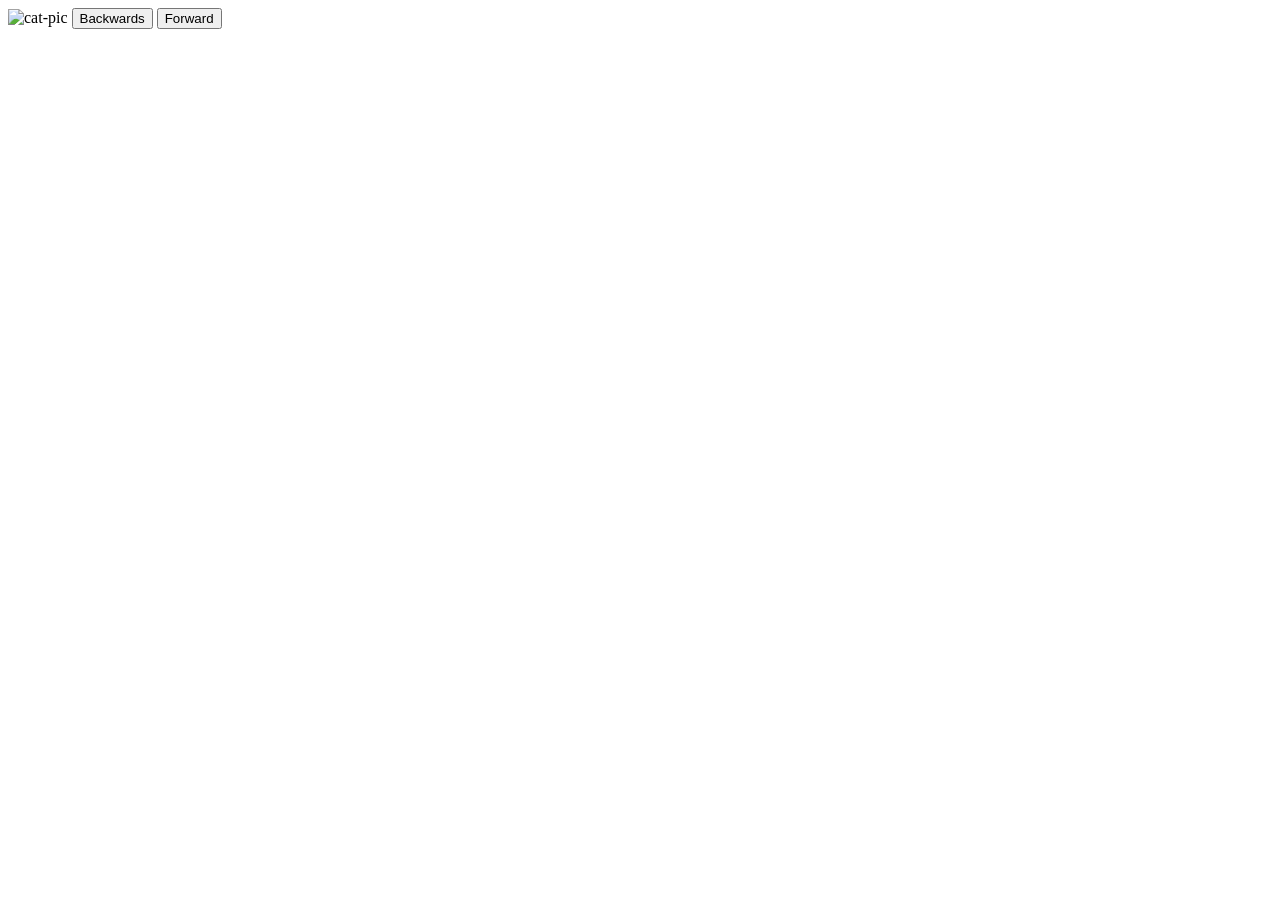
==== Sprint-3/slideshow/index.html @ a71181cd "Changed the title." ====
<!doctype html>
<html lang="en">
  <head>
    <meta charset="UTF-8" />
    <meta name="viewport" content="width=device-width, initial-scale=1.0" />
    <title>Slideshow</title>
    <script defer src="slideshow.js"></script>
  </head>
  <body>
    <img id="carousel-img" src="./assets/cute-cat-a.png" alt="cat-pic" />
    <button type="button" id="backward-btn">Backwards</button>
    <button type="button" id="forward-btn">Forward</button>
  </body>
</html>
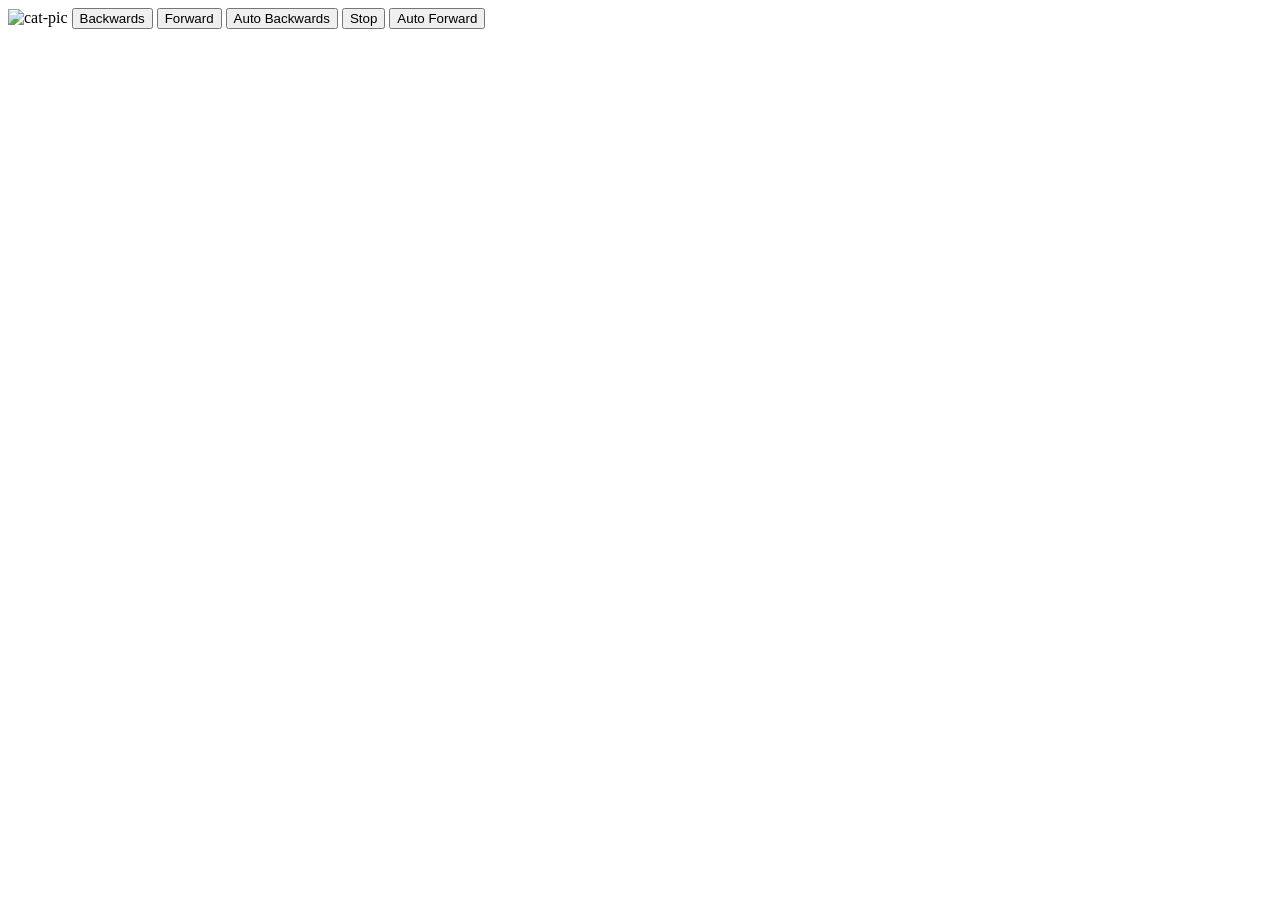
==== commit cc243003: "Added 3 more buttons." ====
--- a/Sprint-3/slideshow/index.html
+++ b/Sprint-3/slideshow/index.html
@@ -10,5 +10,8 @@
     <img id="carousel-img" src="./assets/cute-cat-a.png" alt="cat-pic" />
     <button type="button" id="backward-btn">Backwards</button>
     <button type="button" id="forward-btn">Forward</button>
+    <button type="button" id="auto-btn">Auto Backwards</button>
+    <button type="button" id="stop-btn">Stop</button>
+    <button type="button" id="auto-forward-btn">Auto Forward</button>
   </body>
 </html>
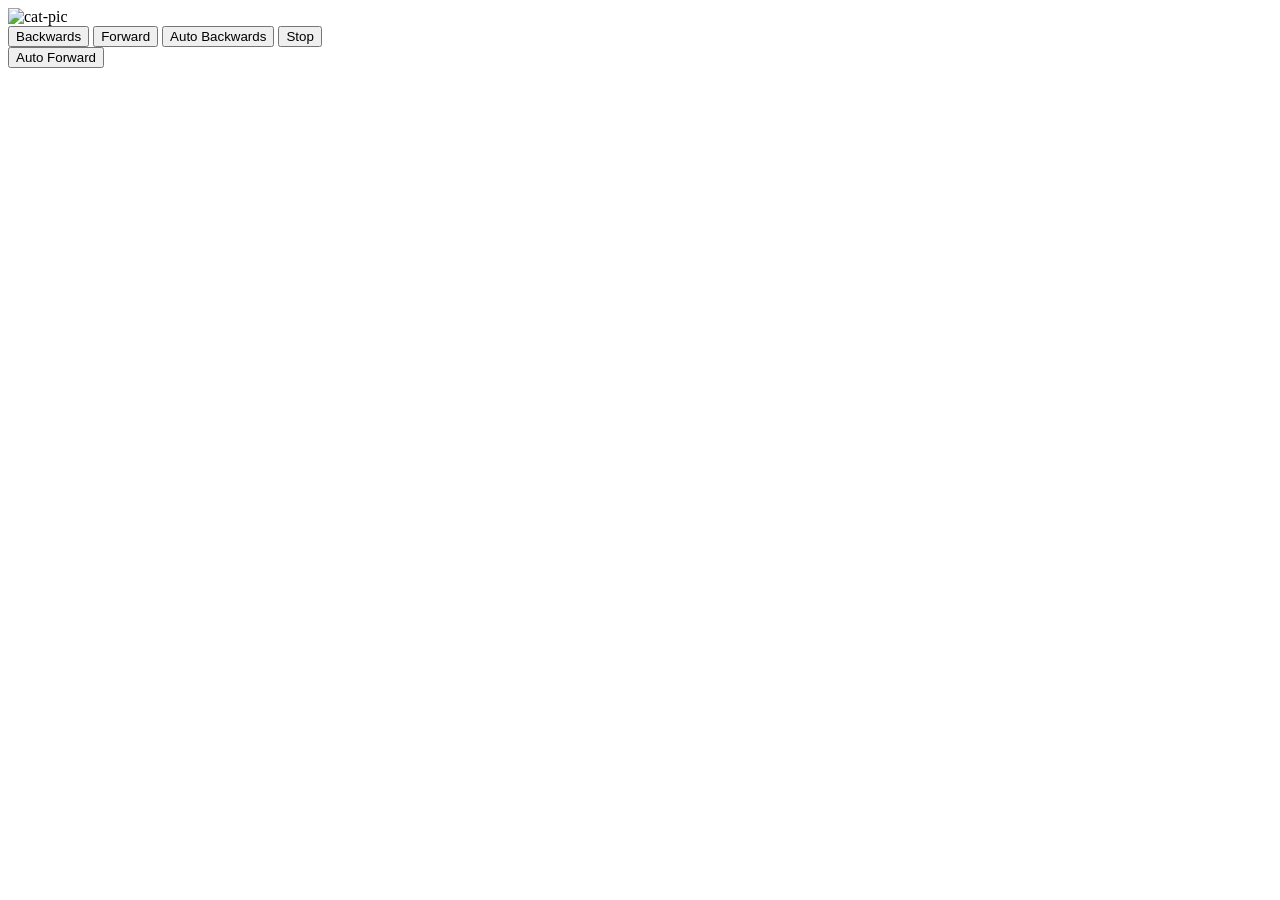
==== commit 31692004: "Added div" ====
--- a/Sprint-3/slideshow/index.html
+++ b/Sprint-3/slideshow/index.html
@@ -7,11 +7,15 @@
     <script defer src="slideshow.js"></script>
   </head>
   <body>
-    <img id="carousel-img" src="./assets/cute-cat-a.png" alt="cat-pic" />
-    <button type="button" id="backward-btn">Backwards</button>
-    <button type="button" id="forward-btn">Forward</button>
-    <button type="button" id="auto-btn">Auto Backwards</button>
-    <button type="button" id="stop-btn">Stop</button>
+    <div class="slideshow-container">
+      <img id="carousel-img" src="./assets/cute-cat-a.png" alt="cat-pic" />
+      <div class="slideshow-buttons">
+        <button type="button" id="backward-btn">Backwards</button>
+        <button type="button" id="forward-btn">Forward</button>
+        <button type="button" id="auto-btn">Auto Backwards</button>
+        <button type="button" id="stop-btn">Stop</button>
+      </div>
+    </div>
     <button type="button" id="auto-forward-btn">Auto Forward</button>
   </body>
 </html>
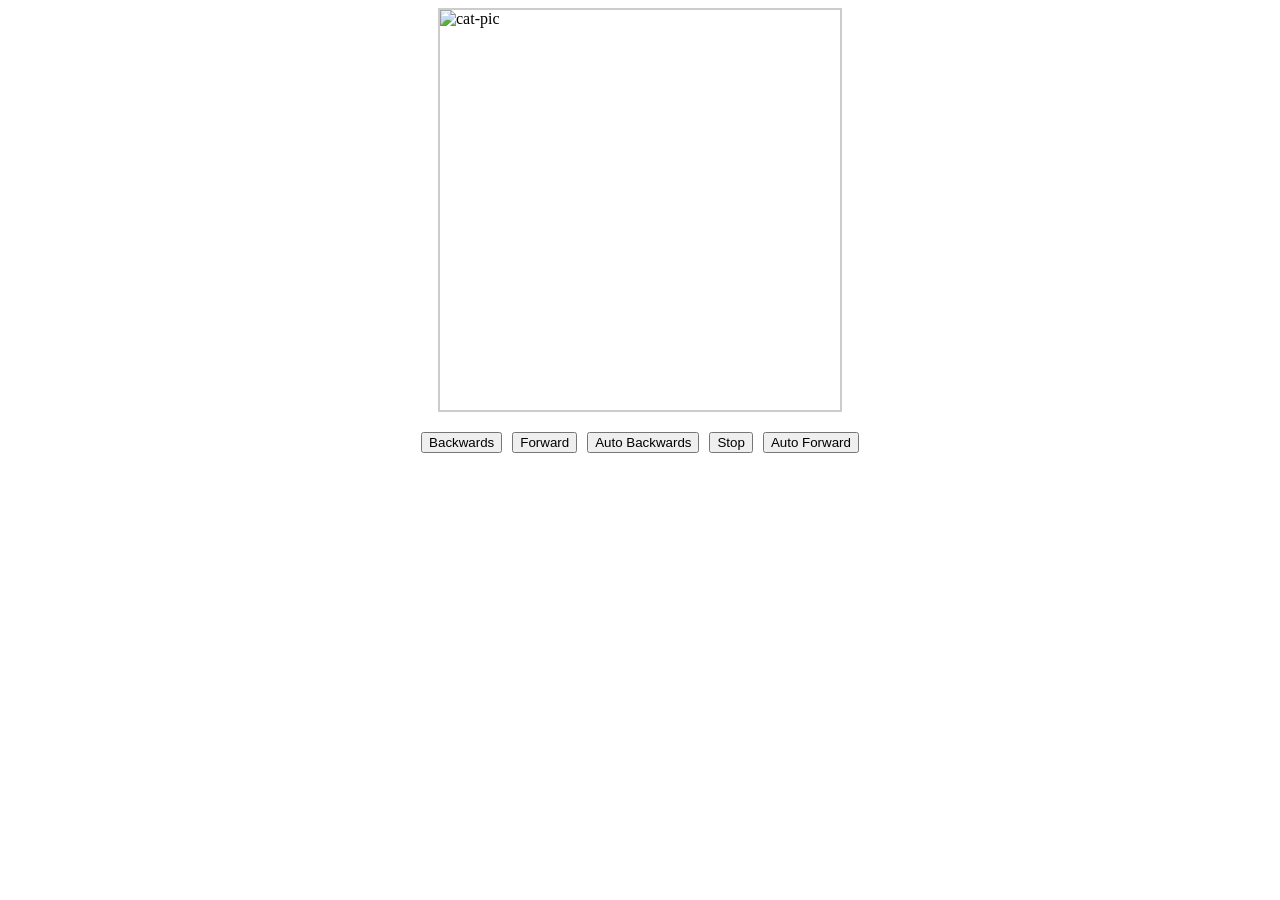
==== commit f88f1f7c: "Added css link and div" ====
--- a/Sprint-3/slideshow/index.html
+++ b/Sprint-3/slideshow/index.html
@@ -5,17 +5,18 @@
     <meta name="viewport" content="width=device-width, initial-scale=1.0" />
     <title>Slideshow</title>
     <script defer src="slideshow.js"></script>
+    <link rel="stylesheet" href="style.css" />
   </head>
   <body>
     <div class="slideshow-container">
       <img id="carousel-img" src="./assets/cute-cat-a.png" alt="cat-pic" />
-      <div class="slideshow-buttons">
-        <button type="button" id="backward-btn">Backwards</button>
-        <button type="button" id="forward-btn">Forward</button>
-        <button type="button" id="auto-btn">Auto Backwards</button>
-        <button type="button" id="stop-btn">Stop</button>
-      </div>
     </div>
-    <button type="button" id="auto-forward-btn">Auto Forward</button>
+    <div class="slideshow-buttons">
+      <button type="button" id="backward-btn">Backwards</button>
+      <button type="button" id="forward-btn">Forward</button>
+      <button type="button" id="auto-btn">Auto Backwards</button>
+      <button type="button" id="stop-btn">Stop</button>
+      <button type="button" id="auto-forward-btn">Auto Forward</button>
+    </div>
   </body>
 </html>
--- a/Sprint-3/slideshow/style.css
+++ b/Sprint-3/slideshow/style.css
@@ -0,0 +1,19 @@
+#carousel-img {
+  width: 400px;
+  height: 400px;
+  display: block;
+  margin: 0 auto;
+}
+.slideshow-buttons {
+  display: flex;
+  justify-content: center;
+  align-items: center;
+  gap: 10px;
+  margin-top: 20px;
+}
+.slideshow-container {
+  width: 400px;
+  height: 400px;
+  margin: 0 auto;
+  border: 2px solid #ccc;
+}
